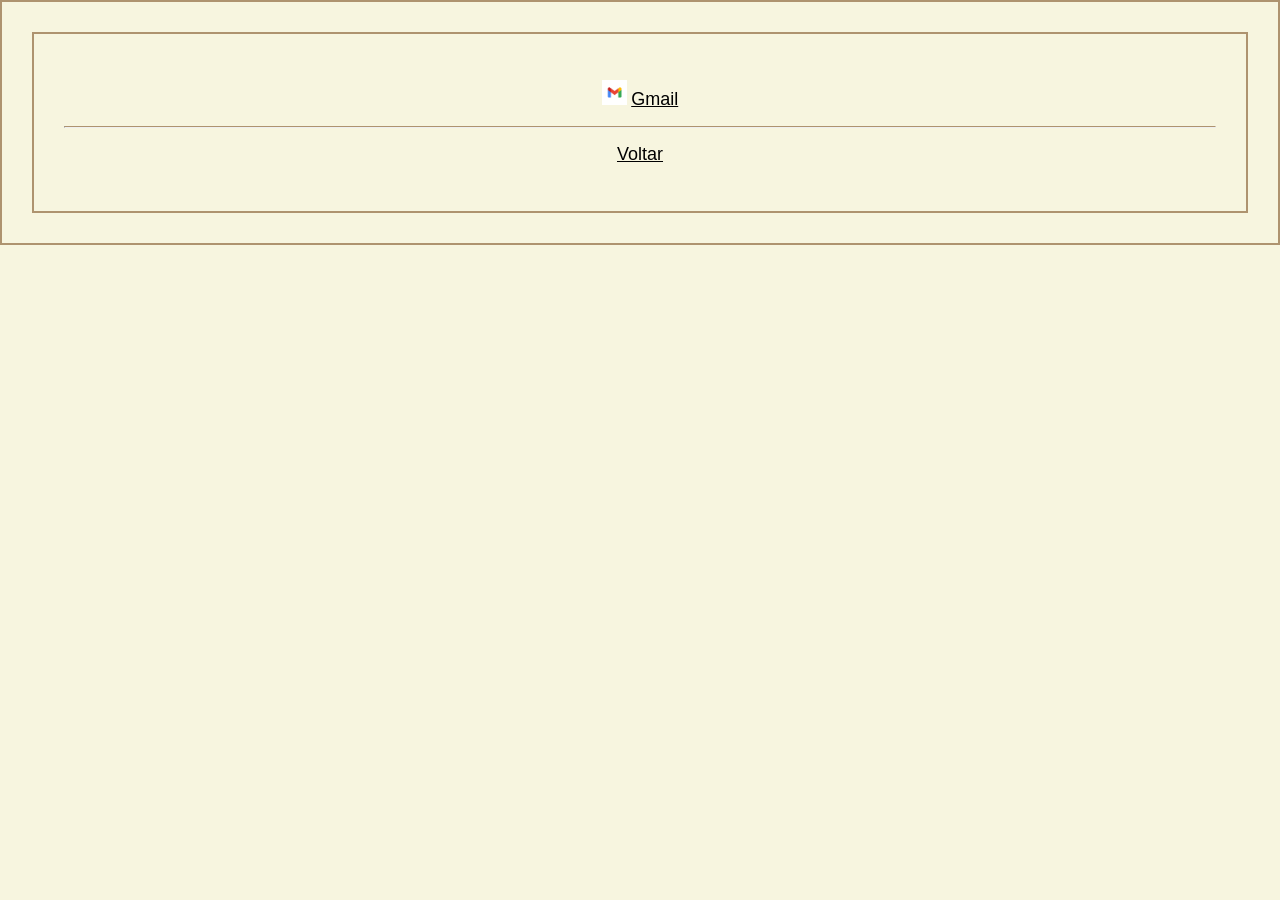
==== Portfolio/contatos.html @ 30a80a79 "Portfolio" ====
<!DOCTYPE html>
<html lang="en">
<head>

    <meta charset="UTF-8">
    <meta name="viewport" content="width=device-width, initial-scale=1.0">
    <title>Portfolio</title>
    
    <!-- PRELOAD -->
    <link rel="preload" href="style.css" as="style">

    <!-- STYLE -->
    <link rel="stylesheet" href="style.css">

</head>
<body>

    
    <p style="text-align: center;"> 
        <img src="assets/gmail.png" alt="" style="height: 25px; margin: 0%;"> 
        <a href="mailto:andrev.bastos28@gmail.com" style="color: black; font-size: large;">Gmail</a>
    </p>

    <hr style="border-top: 1px solid #AE936F; padding: 0px; padding-left: 0px;">
    <p class="center-alligned"><a href="index.html" style="font-size: large; color: black;">Voltar</a></p>
    
</body>
</html>
---- Portfolio/style.css ----
html, body{
    margin: auto;
    background-color: #F7F5DF;
    font-family: sans-serif;
    border: 2px solid #AE936F;
    padding: 30px;
}

h1{
    text-align: center;
    color: #AE936F;
    font-weight: bold;
}

pre{
    text-align: center;
    color: #AE936F;
    margin: 0px;
}

hr{
    border-top: 1px solid #AE936F; 
    padding: 0px; 
    padding-left: 0px;  
}

div{
    margin: 10px;
}

img {
    max-width: 100%;
    height: auto;
    height: 300px;
    margin: 5px;
}

a{
    color: #AE936F;
    margin-top: 0px;
}

.center-alligned {
    text-align: center;
}

.grid-container {
    display: grid;
    grid-template-columns: 50% 50%;
  }
---- Portfolio/style.css ----
html, body{
    margin: auto;
    background-color: #F7F5DF;
    font-family: sans-serif;
    border: 2px solid #AE936F;
    padding: 30px;
}

h1{
    text-align: center;
    color: #AE936F;
    font-weight: bold;
}

pre{
    text-align: center;
    color: #AE936F;
    margin: 0px;
}

hr{
    border-top: 1px solid #AE936F; 
    padding: 0px; 
    padding-left: 0px;  
}

div{
    margin: 10px;
}

img {
    max-width: 100%;
    height: auto;
    height: 300px;
    margin: 5px;
}

a{
    color: #AE936F;
    margin-top: 0px;
}

.center-alligned {
    text-align: center;
}

.grid-container {
    display: grid;
    grid-template-columns: 50% 50%;
  }
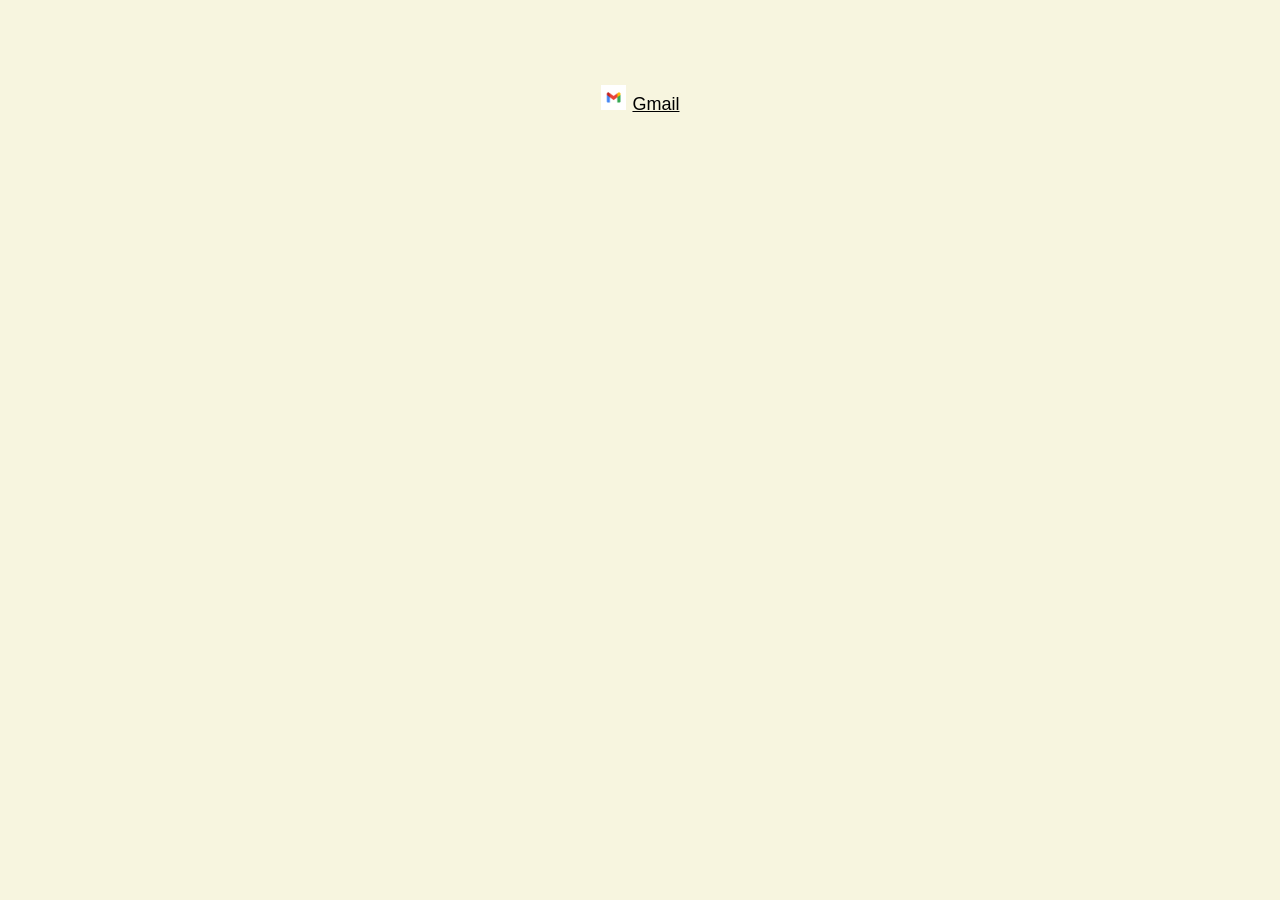
==== commit 3d90f439: "Implementação de IFrame" ====
--- a/Portfolio/contatos.html
+++ b/Portfolio/contatos.html
@@ -1,5 +1,5 @@
 <!DOCTYPE html>
-<html lang="en">
+<html lang="en" style="border: 0px">
 <head>
 
     <meta charset="UTF-8">
@@ -13,16 +13,12 @@
     <link rel="stylesheet" href="style.css">
 
 </head>
-<body>
-
+<body style="border: 0px">
     
     <p style="text-align: center;"> 
         <img src="assets/gmail.png" alt="" style="height: 25px; margin: 0%;"> 
         <a href="mailto:andrev.bastos28@gmail.com" style="color: black; font-size: large;">Gmail</a>
     </p>
-
-    <hr style="border-top: 1px solid #AE936F; padding: 0px; padding-left: 0px;">
-    <p class="center-alligned"><a href="index.html" style="font-size: large; color: black;">Voltar</a></p>
     
 </body>
 </html>
--- a/Portfolio/style.css
+++ b/Portfolio/style.css
@@ -4,9 +4,16 @@
     font-family: sans-serif;
     border: 2px solid #AE936F;
     padding: 30px;
+    font-size: 125%;
 }
 
 h1{
+    text-align: center;
+    color: #AE936F;
+    font-weight: bold;
+}
+
+h2{
     text-align: center;
     color: #AE936F;
     font-weight: bold;
@@ -25,7 +32,11 @@
 }
 
 div{
-    margin: 10px;
+    margin: 20px;
+}
+
+iframe {
+    border: 2px solid #AE936F;
 }
 
 img {
@@ -40,6 +51,10 @@
     margin-top: 0px;
 }
 
+table {
+    background-color: rgb(0, 0, 0, 0.05);
+}
+
 .center-alligned {
     text-align: center;
 }
@@ -47,4 +62,42 @@
 .grid-container {
     display: grid;
     grid-template-columns: 50% 50%;
-  }+}
+
+.tg {
+    border-collapse:collapse;
+    border-spacing:0;
+}
+
+.tg td{
+    border-color:#AE936F;
+    border-style:solid;
+    border-width:1px;
+    font-family:Arial, sans-serif;
+    font-size:14px;
+    overflow:hidden;
+    padding:10px 5px;
+    word-break:normal;
+}
+
+.tg th {
+    border-color:#AE936F;
+    border-style:solid;
+    border-width:1px;
+    font-family:Arial, sans-serif;
+    font-size:14px; 
+    font-weight:normal;
+    overflow:hidden;
+    padding:10px 5px;
+    word-break:normal;
+}
+
+.tg .tg-baqh {
+    text-align:center;
+    vertical-align:top
+}
+
+.tg .tg-0lax {
+    text-align:left;
+    vertical-align:top
+}
--- a/Portfolio/style.css
+++ b/Portfolio/style.css
@@ -4,9 +4,16 @@
     font-family: sans-serif;
     border: 2px solid #AE936F;
     padding: 30px;
+    font-size: 125%;
 }
 
 h1{
+    text-align: center;
+    color: #AE936F;
+    font-weight: bold;
+}
+
+h2{
     text-align: center;
     color: #AE936F;
     font-weight: bold;
@@ -25,7 +32,11 @@
 }
 
 div{
-    margin: 10px;
+    margin: 20px;
+}
+
+iframe {
+    border: 2px solid #AE936F;
 }
 
 img {
@@ -40,6 +51,10 @@
     margin-top: 0px;
 }
 
+table {
+    background-color: rgb(0, 0, 0, 0.05);
+}
+
 .center-alligned {
     text-align: center;
 }
@@ -47,4 +62,42 @@
 .grid-container {
     display: grid;
     grid-template-columns: 50% 50%;
-  }+}
+
+.tg {
+    border-collapse:collapse;
+    border-spacing:0;
+}
+
+.tg td{
+    border-color:#AE936F;
+    border-style:solid;
+    border-width:1px;
+    font-family:Arial, sans-serif;
+    font-size:14px;
+    overflow:hidden;
+    padding:10px 5px;
+    word-break:normal;
+}
+
+.tg th {
+    border-color:#AE936F;
+    border-style:solid;
+    border-width:1px;
+    font-family:Arial, sans-serif;
+    font-size:14px; 
+    font-weight:normal;
+    overflow:hidden;
+    padding:10px 5px;
+    word-break:normal;
+}
+
+.tg .tg-baqh {
+    text-align:center;
+    vertical-align:top
+}
+
+.tg .tg-0lax {
+    text-align:left;
+    vertical-align:top
+}
